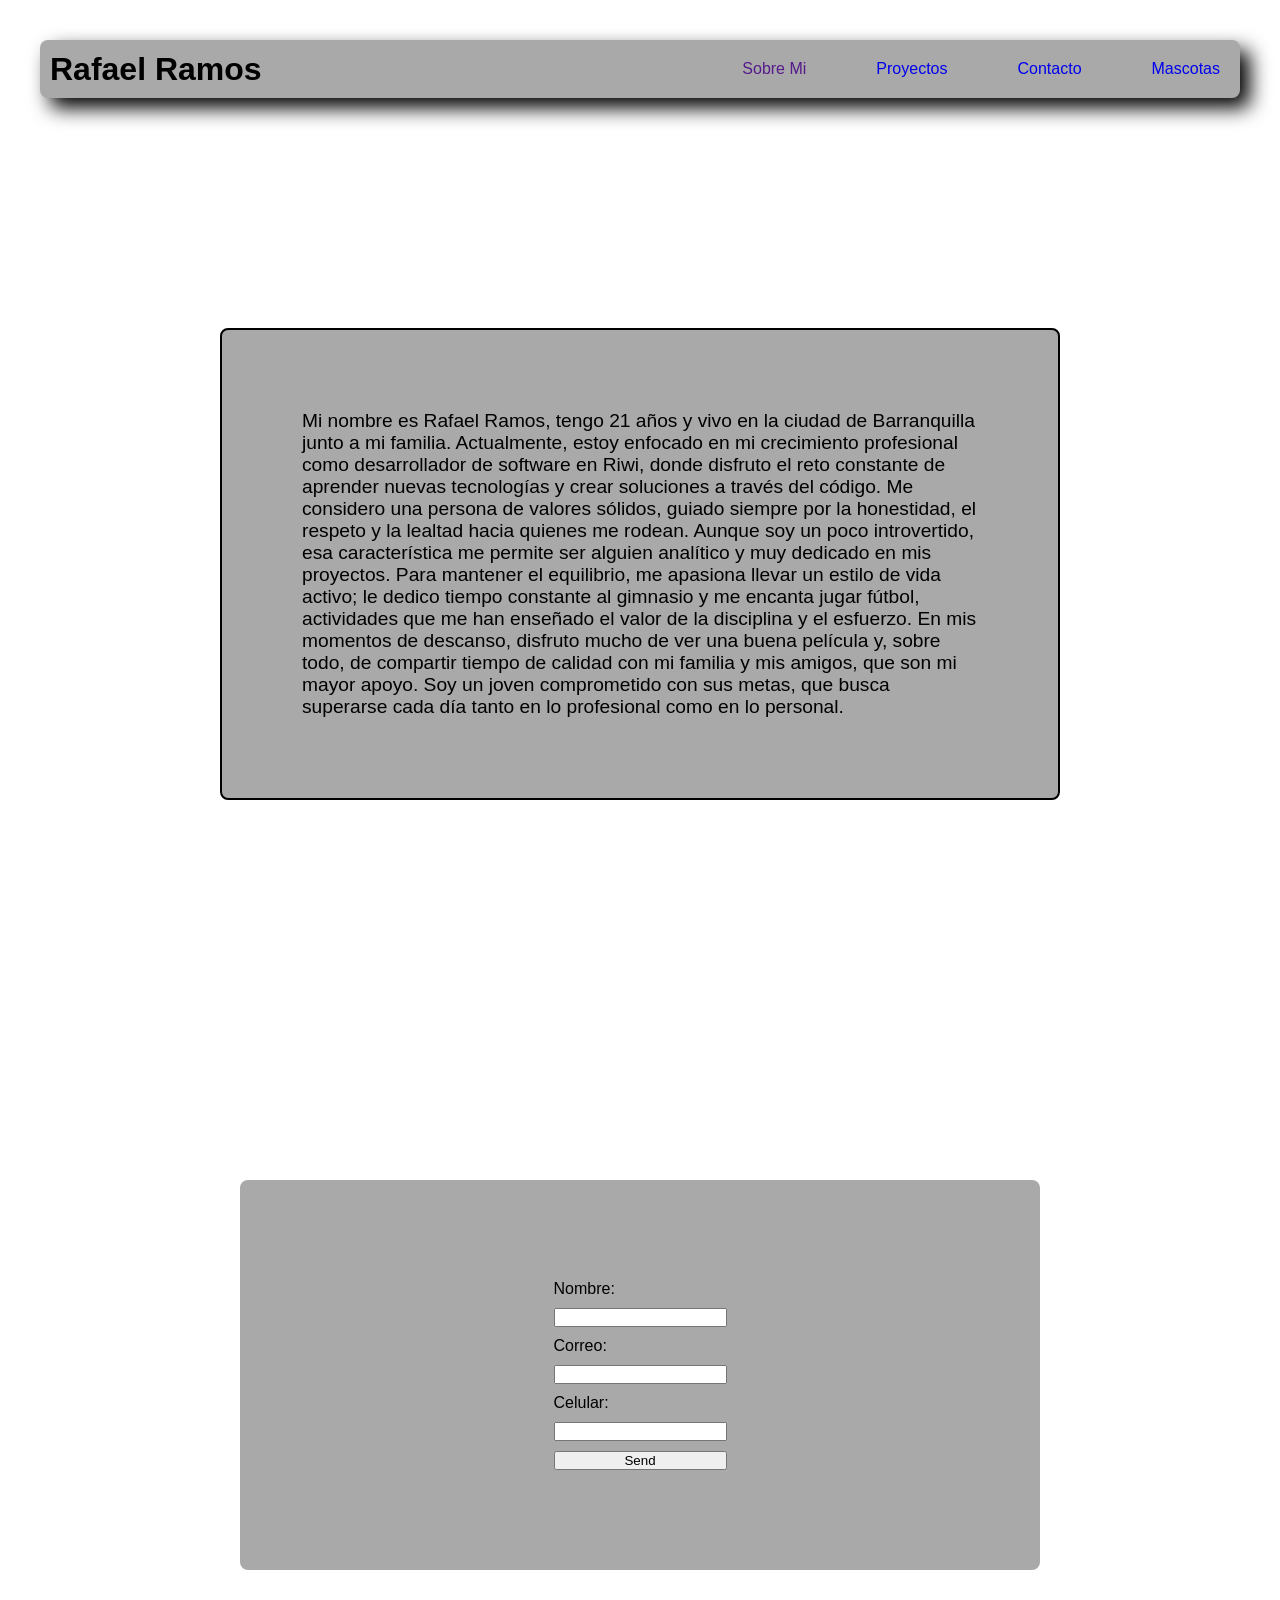
==== index.html @ 49810667 "Actualizado" ====
<!DOCTYPE html>
<html lang="en">
<head>
    <link rel="stylesheet" href="styles.css">
    <meta charset="UTF-8">
    <meta name="viewport" content="width=device-width, initial-scale=1.0">
    <title>Portafolio</title>
</head>

<body>
    <header  class="nav-menu">
        <h1>Rafael Ramos</h1>
        <section>
            <nav >
                <ul>
                    <li><a class="a" href="">Sobre Mi</a></li>
                    <li><a class="a" href="proyectos.html">Proyectos</a></li>             
                    <li><a class="a" href="contacto.html">Contacto</a></li>
                    <li><a class="a" href="mascotas.html">Mascotas</a></li>
                </ul>
            </nav>
        </section>
    </header>
        <main id="main_content">
            <p>Mi nombre es Rafael Ramos, tengo 21 años y vivo en la ciudad de Barranquilla junto a mi familia. Actualmente, estoy enfocado en mi crecimiento profesional como desarrollador de software en Riwi, donde disfruto el reto constante de aprender nuevas tecnologías y crear soluciones a través del código.
                            Me considero una persona de valores sólidos, guiado siempre por la honestidad, el respeto y la lealtad hacia quienes me rodean. Aunque soy un poco introvertido, esa característica me permite ser alguien analítico y muy dedicado en mis proyectos.
                            Para mantener el equilibrio, me apasiona llevar un estilo de vida activo; le dedico tiempo constante al gimnasio y me encanta jugar fútbol, actividades que me han enseñado el valor de la disciplina y el esfuerzo. En mis momentos de descanso, disfruto mucho de ver una buena película y, sobre todo, de compartir tiempo de calidad con mi familia y mis amigos, que son mi mayor apoyo. Soy un joven comprometido con sus metas, que busca superarse cada día tanto en lo profesional como en lo personal.</p> 
            <form action="">                 
                <label for="Nombre">Nombre:</label>
                <input type="text" name="Nombre">
                <label for="Correo">Correo:</label>
                <input type="text" name="Correo">
                <label for="celular">Celular:</label>
                <input type="text">
                <input type="button" value="Send" class="mi-boton">
            </form>
        </main>
        <script src="script.js">
            function cambiarTexto() {
                document.getElementById("miTexto").innerText = "¡Texto cambiado!"
}
        </script>
</body>
</html>
---- styles.css ----
* {
    box-sizing: border-box;
    margin: 0;
    padding: 0;
    text-decoration: none;
}

body {
    font-family: Arial, sans-serif;
    background-image: url(https://images.unsplash.com/photo-1454117096348-e4abbeba002c?fm=jpg&q=60&w=3000&auto=format&fit=crop&ixlib=rb-4.1.0&ixid=M3wxMjA3fDB8MHxzZWFyY2h8N3x8Zm9uZG8lMjBkZWwlMjBzaXRpbyUyMHdlYnxlbnwwfHwwfHx8MA%3D%3D);
    background-size: cover;
    color: rgb(0, 0, 0);
    display: grid;
    padding: 20px;
    margin: 20px;
    border: 4px;
    gap: 3%;
    height: calc(100vh-40px);
}

#main_content {
    flex: 1;
    display: flex;
    flex-direction: column;
    gap: 3%;
}

header {
    width: 100%;
    height: auto;
    background-color: darkgray;
    background-size: contain;
    box-shadow: 10px 10px 20px;
    border-radius: 8px;
    display: flex;
    justify-content: space-between;
    align-items: center;
}

h1 {
    margin: 10px;
}

ul {
    list-style: none;
    display: flex;
    gap: 70px;
    padding: 20px;
    color: black;
}

p {
    margin: 180px;
    border: solid 2px;
    border-radius: 8px;
    box-shadow: 10px, 10px 20px;
    background-color: darkgray;
    font-size: 1.2rem;
    padding: 80px;
}

form {
    display: flex;
    justify-content: center;    
    display: grid;
    border: 4px;
    border-radius: 8px;
    background-color: darkgrey;
    padding: 100px;
    margin: 200px;
    gap: 10px;
    
}

.galeria {
    display:flex;
    flex-wrap: wrap;
    display: grid;
    grid-template-columns: 1fr 1fr 1fr;
    gap: 100px;
    margin: 30px;
}

.imagesm {
    max-width: 100%;
    height: 100%;
    border-radius: 8px;
}

.a:hover {
    color: rgb(221, 228, 226);
}

.imagesm:hover {
    transform: scale(1.1);
}

.proyectos {
    padding: 100px;
    margin: 25px;
    font-size: 1rem;
    display: flex;
    flex-wrap: wrap;
    display: grid;
    grid-template-columns: 1fr 1fr 1fr;
    gap: 100px;
    width: 100%;
    height: auto;
    
}

.c {
    border: solid 2px color darkgray;
    border-radius: 8px;
    box-shadow: 5px, 5px, 10px;
    width: 1000px;
    height: auto;
    padding: 30px;
    background-color: darkgray;
    box-shadow: 10px 10px 20px;
    color: black;
    justify-content: center;
    align-items: center ;
}

.c:hover {
    color: rgba(221, 218, 218, 0.884);
}   

/* media query para moviles (pantallas pequeñas) */
@media screen and (max-width: 575.98px) {

    .nav-menu {
        display: flex;
        flex-direction: column;
        width: 100%;
        align-items: center;
    }
    
    .proyectos {
    display: grid;
        grid-template-columns: 1fr; 
        width: 100%;
    }

    .galeria {
        display: grid;
        grid-template-columns: repeat(2, 1fr);
        gap: 10px;
    }
}

/* media query para tablets (pantallas medianas) */
@media screen and (min-width: 768px) and (max-width: 992px) {

    .proyectos {
        display: grid;
        grid-template-columns: repeat(2, 1fr);
        gap: 80px;
    }

    .galeria {
        display: grid;
        grid-template-columns: repeat(3, 1fr);
        gap: 20px;
    }
}

/* media query para escritorios (pantallas grandes) */
@media screen and (min-width: 993px) and (max-width: 1200px) {
    .galeria {
        grid-template-columns: repeat(3, 1fr);
    }
}
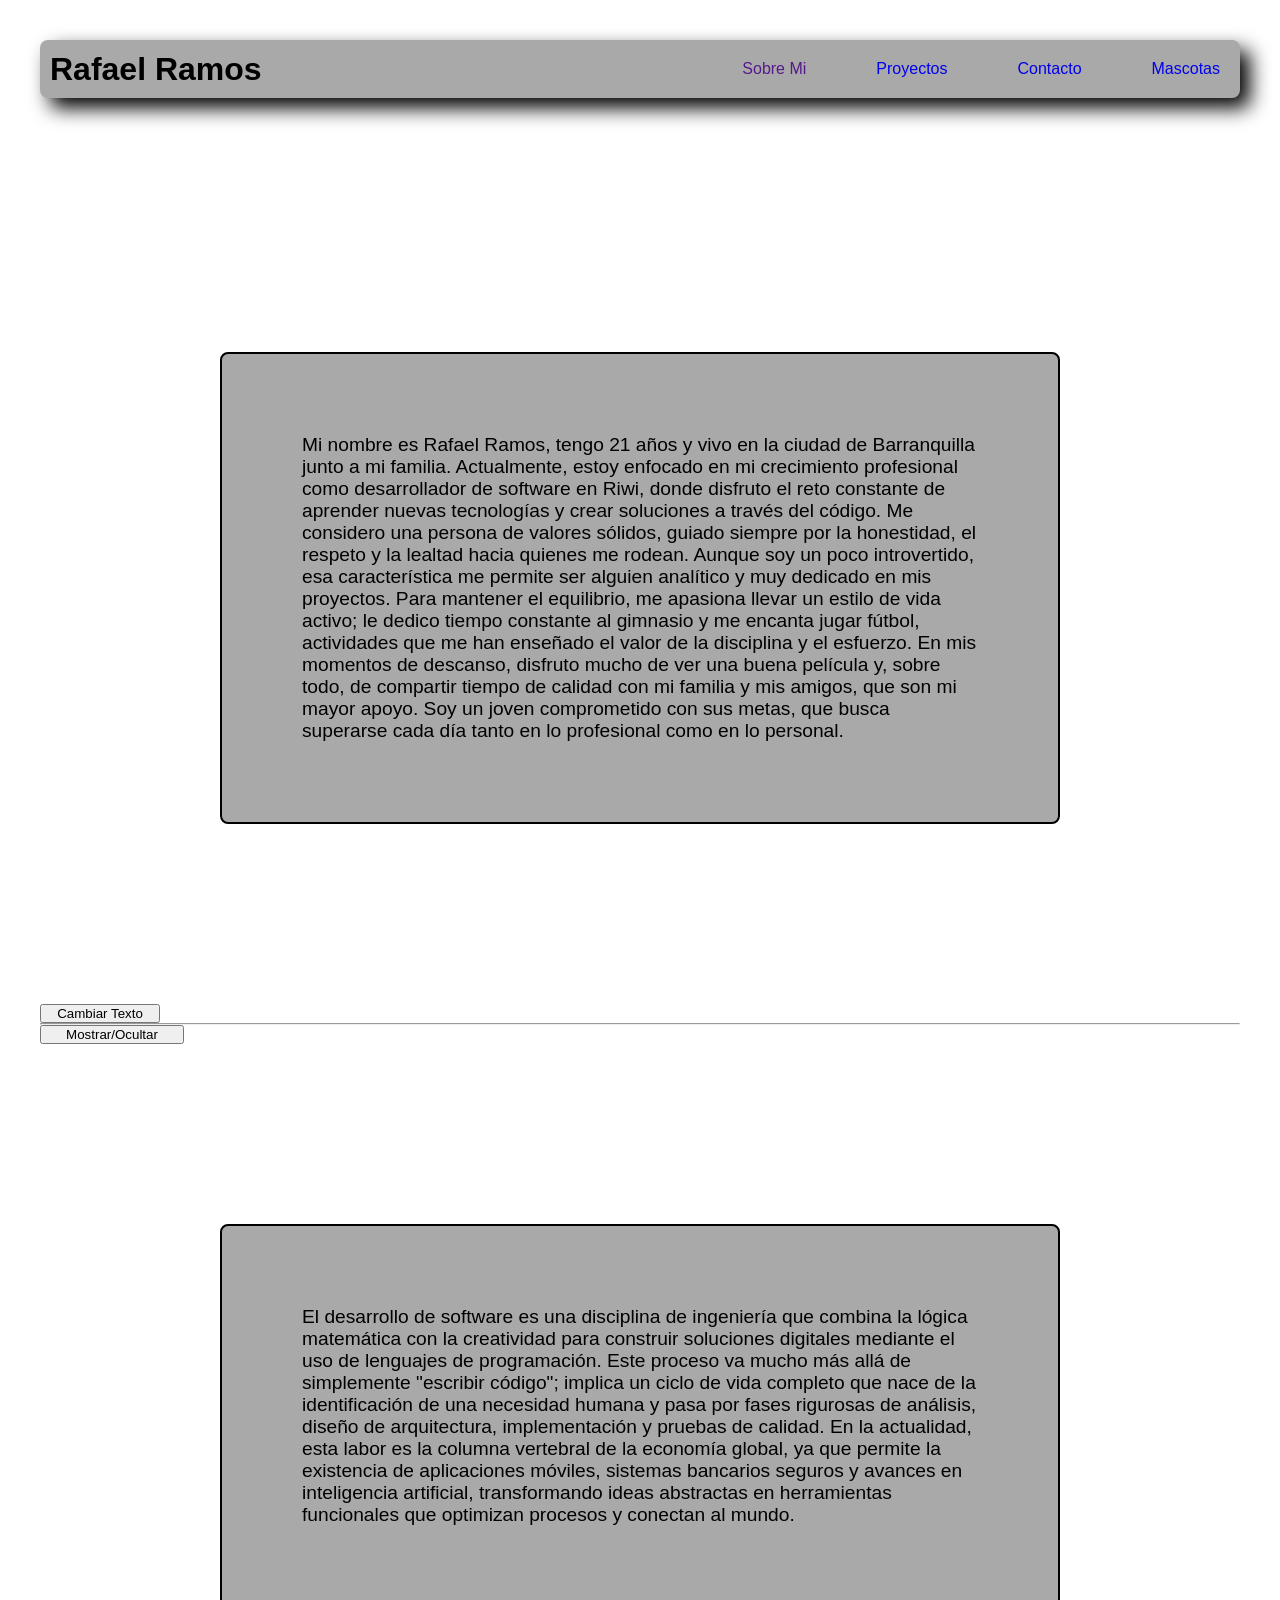
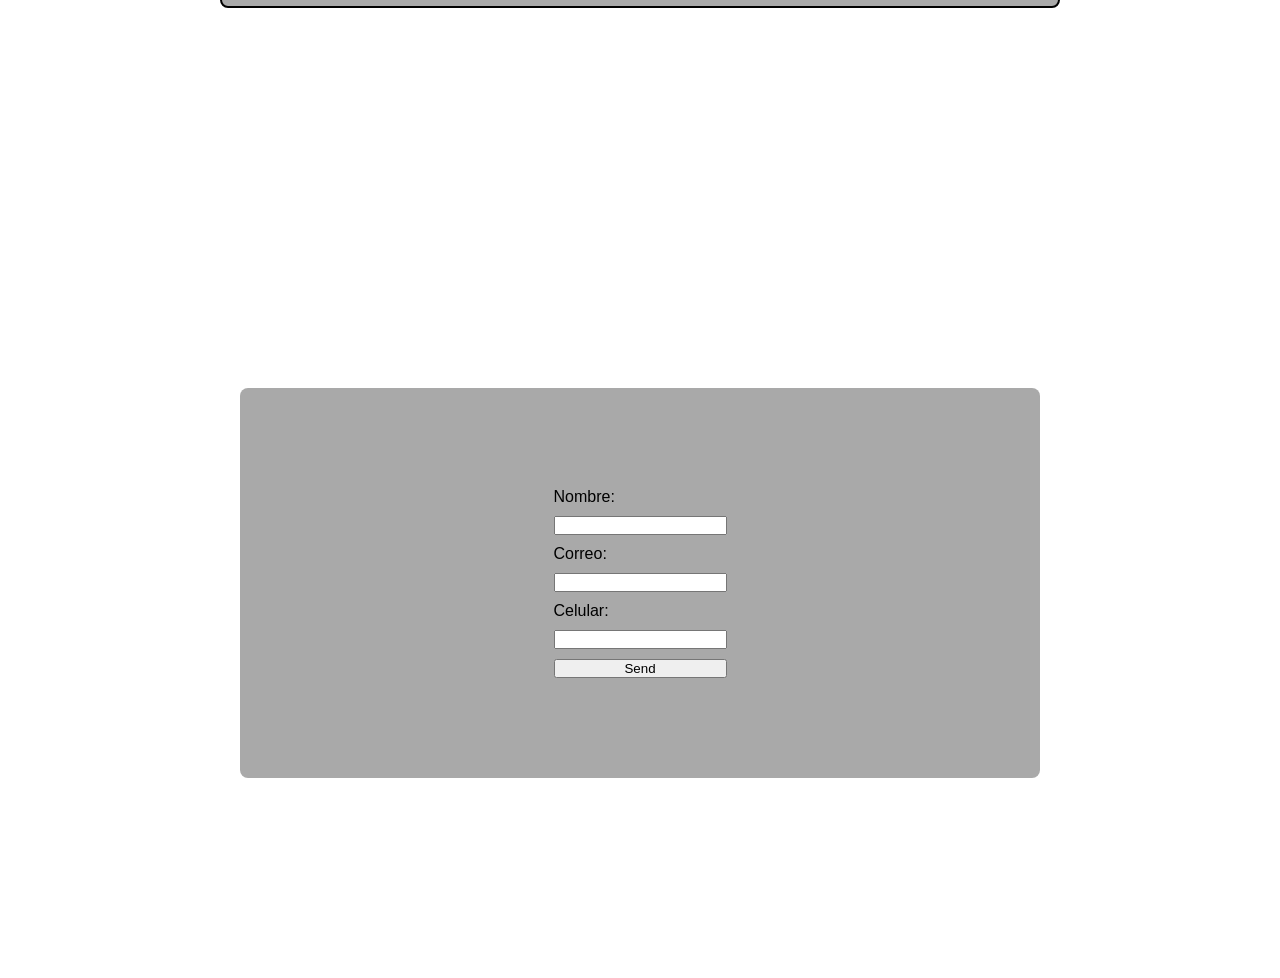
==== commit 102f1569: "Actualizado" ====
--- a/index.html
+++ b/index.html
@@ -1,10 +1,10 @@
 <!DOCTYPE html>
-<html lang="en">
+<html lang="es">
 <head>
     <link rel="stylesheet" href="styles.css">
     <meta charset="UTF-8">
     <meta name="viewport" content="width=device-width, initial-scale=1.0">
-    <title>Portafolio</title>
+    <title>Portafolio_sem3</title>
 </head>
 
 <body>
@@ -22,10 +22,16 @@
         </section>
     </header>
         <main id="main_content">
-            <p>Mi nombre es Rafael Ramos, tengo 21 años y vivo en la ciudad de Barranquilla junto a mi familia. Actualmente, estoy enfocado en mi crecimiento profesional como desarrollador de software en Riwi, donde disfruto el reto constante de aprender nuevas tecnologías y crear soluciones a través del código.
-                            Me considero una persona de valores sólidos, guiado siempre por la honestidad, el respeto y la lealtad hacia quienes me rodean. Aunque soy un poco introvertido, esa característica me permite ser alguien analítico y muy dedicado en mis proyectos.
-                            Para mantener el equilibrio, me apasiona llevar un estilo de vida activo; le dedico tiempo constante al gimnasio y me encanta jugar fútbol, actividades que me han enseñado el valor de la disciplina y el esfuerzo. En mis momentos de descanso, disfruto mucho de ver una buena película y, sobre todo, de compartir tiempo de calidad con mi familia y mis amigos, que son mi mayor apoyo. Soy un joven comprometido con sus metas, que busca superarse cada día tanto en lo profesional como en lo personal.</p> 
-            <form action="">                 
+            <p id="parrafoTexto">Mi nombre es Rafael Ramos, tengo 21 años y vivo en la ciudad de Barranquilla junto a mi familia. Actualmente, estoy enfocado en mi crecimiento profesional como desarrollador de software en Riwi, donde disfruto el reto constante de aprender nuevas tecnologías y crear soluciones a través del código.
+                Me considero una persona de valores sólidos, guiado siempre por la honestidad, el respeto y la lealtad hacia quienes me rodean. Aunque soy un poco introvertido, esa característica me permite ser alguien analítico y muy dedicado en mis proyectos.
+                Para mantener el equilibrio, me apasiona llevar un estilo de vida activo; le dedico tiempo constante al gimnasio y me encanta jugar fútbol, actividades que me han enseñado el valor de la disciplina y el esfuerzo. En mis momentos de descanso, disfruto mucho de ver una buena película y, sobre todo, de compartir tiempo de calidad con mi familia y mis amigos, que son mi mayor apoyo. Soy un joven comprometido con sus metas, que busca superarse cada día tanto en lo profesional como en lo personal.</p> 
+                <button id="btnCambiarTexto">Cambiar Texto</button>
+            <hr>
+            <button id="btnToggle">Mostrar/Ocultar</button>
+            <div id="contenidoExtra">
+            <p>El desarrollo de software es una disciplina de ingeniería que combina la lógica matemática con la creatividad para construir soluciones digitales mediante el uso de lenguajes de programación. Este proceso va mucho más allá de simplemente "escribir código"; implica un ciclo de vida completo que nace de la identificación de una necesidad humana y pasa por fases rigurosas de análisis, diseño de arquitectura, implementación y pruebas de calidad. En la actualidad, esta labor es la columna vertebral de la economía global, ya que permite la existencia de aplicaciones móviles, sistemas bancarios seguros y avances en inteligencia artificial, transformando ideas abstractas en herramientas funcionales que optimizan procesos y conectan al mundo.</p>
+            </div>
+                <form action="">                 
                 <label for="Nombre">Nombre:</label>
                 <input type="text" name="Nombre">
                 <label for="Correo">Correo:</label>
--- a/styles.css
+++ b/styles.css
@@ -69,7 +69,6 @@
     padding: 100px;
     margin: 200px;
     gap: 10px;
-    
 }
 
 .galeria {
@@ -97,30 +96,28 @@
 
 .proyectos {
     padding: 100px;
-    margin: 25px;
+    margin: 100px;
     font-size: 1rem;
     display: flex;
     flex-wrap: wrap;
     display: grid;
     grid-template-columns: 1fr 1fr 1fr;
-    gap: 100px;
-    width: 100%;
+    gap: 200px;
+    width: 80%;
     height: auto;
-    
 }
 
 .c {
     border: solid 2px color darkgray;
     border-radius: 8px;
     box-shadow: 5px, 5px, 10px;
-    width: 1000px;
+    width: 1000;
     height: auto;
-    padding: 30px;
+    padding: 80px;
     background-color: darkgray;
     box-shadow: 10px 10px 20px;
     color: black;
-    justify-content: center;
-    align-items: center ;
+    
 }
 
 .c:hover {
@@ -138,7 +135,7 @@
     }
     
     .proyectos {
-    display: grid;
+        display: grid;
         grid-template-columns: 1fr; 
         width: 100%;
     }
@@ -156,7 +153,7 @@
     .proyectos {
         display: grid;
         grid-template-columns: repeat(2, 1fr);
-        gap: 80px;
+        gap: 200px;
     }
 
     .galeria {
@@ -172,3 +169,14 @@
         grid-template-columns: repeat(3, 1fr);
     }
 }
+
+#btnCambiarTexto {
+    width: 10%;
+    height: auto;
+
+}
+
+#btnToggle {
+    width: 12%;
+    height: auto;
+}
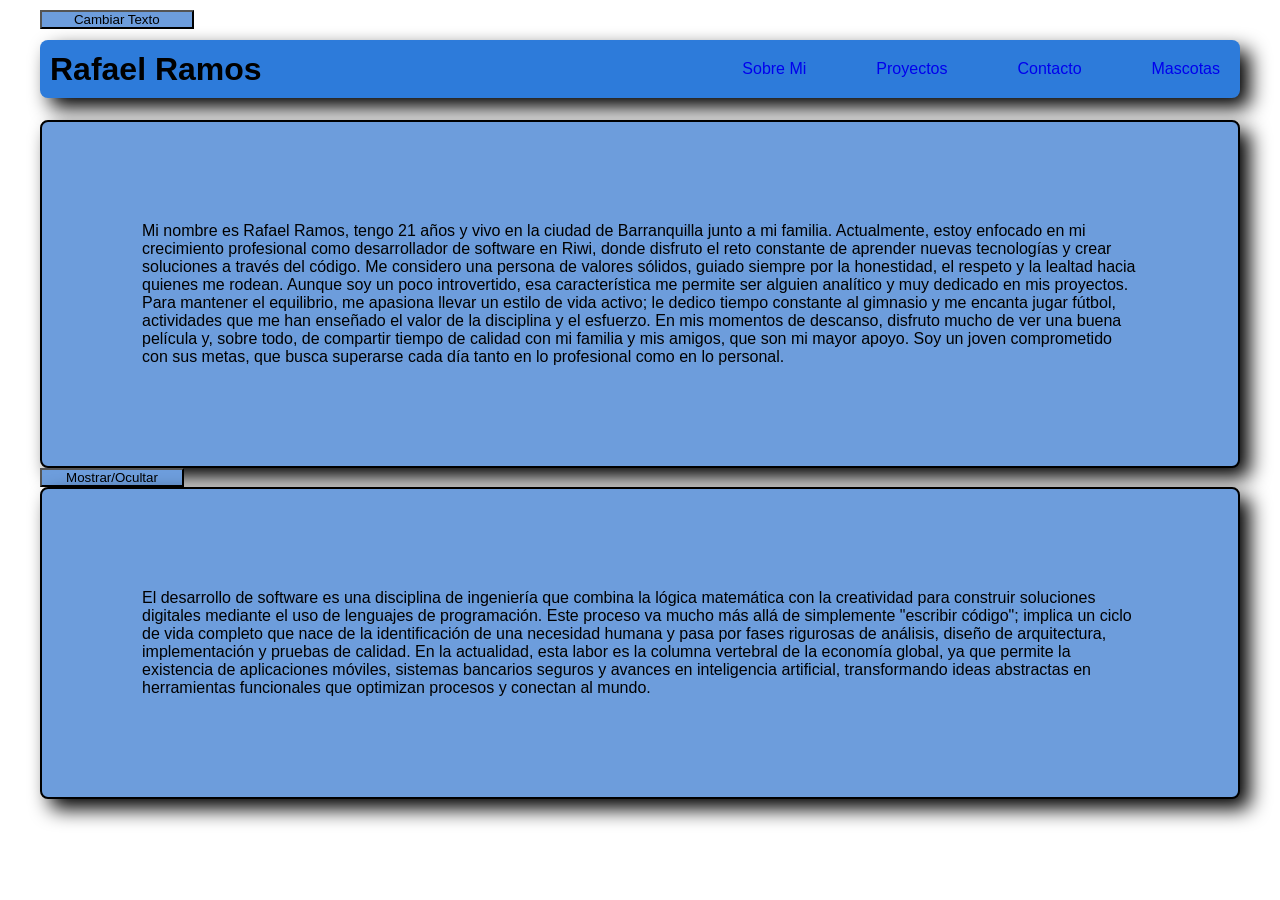
==== commit a89de6be: "Terminado" ====
--- a/index.html
+++ b/index.html
@@ -7,13 +7,14 @@
     <title>Portafolio_sem3</title>
 </head>
 
-<body>
-    <header  class="nav-menu">
+<body onload="bienvenida()">
+    <!-- Menu de navegasion en el header -->
+    <header>  
         <h1>Rafael Ramos</h1>
         <section>
-            <nav >
+            <nav class="nav-menu">
                 <ul>
-                    <li><a class="a" href="">Sobre Mi</a></li>
+                    <li><a class="a" href="index.html">Sobre Mi</a></li>
                     <li><a class="a" href="proyectos.html">Proyectos</a></li>             
                     <li><a class="a" href="contacto.html">Contacto</a></li>
                     <li><a class="a" href="mascotas.html">Mascotas</a></li>
@@ -21,30 +22,27 @@
             </nav>
         </section>
     </header>
-        <main id="main_content">
-            <p id="parrafoTexto">Mi nombre es Rafael Ramos, tengo 21 años y vivo en la ciudad de Barranquilla junto a mi familia. Actualmente, estoy enfocado en mi crecimiento profesional como desarrollador de software en Riwi, donde disfruto el reto constante de aprender nuevas tecnologías y crear soluciones a través del código.
+            <!-- Contenido principal de la pagina -->
+            <main id="main_content"> 
+                <p id="parrafoTexto">Mi nombre es Rafael Ramos, tengo 21 años y vivo en la ciudad de Barranquilla junto a mi familia. Actualmente, estoy enfocado en mi crecimiento profesional como desarrollador de software en Riwi, donde disfruto el reto constante de aprender nuevas tecnologías y crear soluciones a través del código.
                 Me considero una persona de valores sólidos, guiado siempre por la honestidad, el respeto y la lealtad hacia quienes me rodean. Aunque soy un poco introvertido, esa característica me permite ser alguien analítico y muy dedicado en mis proyectos.
-                Para mantener el equilibrio, me apasiona llevar un estilo de vida activo; le dedico tiempo constante al gimnasio y me encanta jugar fútbol, actividades que me han enseñado el valor de la disciplina y el esfuerzo. En mis momentos de descanso, disfruto mucho de ver una buena película y, sobre todo, de compartir tiempo de calidad con mi familia y mis amigos, que son mi mayor apoyo. Soy un joven comprometido con sus metas, que busca superarse cada día tanto en lo profesional como en lo personal.</p> 
+                Para mantener el equilibrio, me apasiona llevar un estilo de vida activo; le dedico tiempo constante al gimnasio y me encanta jugar fútbol, actividades que me han enseñado el valor de la disciplina y el esfuerzo. En mis momentos de descanso, disfruto mucho de ver una buena película y, sobre todo, de compartir tiempo de calidad con mi familia y mis amigos, que son mi mayor apoyo. Soy un joven 
+                comprometido con sus metas, que busca superarse cada día tanto en lo profesional como en lo personal.</p> 
+            
+                <!-- Boton para interactuar con el contenido -->
                 <button id="btnCambiarTexto">Cambiar Texto</button>
-            <hr>
-            <button id="btnToggle">Mostrar/Ocultar</button>
+            
+                <!-- Seccion de contenido extra que se muestra y oculta con el boton -->
+                <button id="btnToggle">Mostrar/Ocultar</button>
             <div id="contenidoExtra">
-            <p>El desarrollo de software es una disciplina de ingeniería que combina la lógica matemática con la creatividad para construir soluciones digitales mediante el uso de lenguajes de programación. Este proceso va mucho más allá de simplemente "escribir código"; implica un ciclo de vida completo que nace de la identificación de una necesidad humana y pasa por fases rigurosas de análisis, diseño de arquitectura, implementación y pruebas de calidad. En la actualidad, esta labor es la columna vertebral de la economía global, ya que permite la existencia de aplicaciones móviles, sistemas bancarios seguros y avances en inteligencia artificial, transformando ideas abstractas en herramientas funcionales que optimizan procesos y conectan al mundo.</p>
+                <p>El desarrollo de software es una disciplina de ingeniería que combina la lógica matemática con la creatividad para construir soluciones digitales mediante el uso de lenguajes de programación. Este proceso va mucho más allá de simplemente "escribir código"; implica un ciclo de vida completo que nace de la identificación de una necesidad humana y pasa por fases rigurosas de análisis, diseño de arquitectura, implementación y pruebas de calidad. En la actualidad, esta labor es la columna vertebral de la economía global, ya que permite la existencia de aplicaciones móviles, sistemas bancarios seguros y avances en inteligencia artificial, transformando ideas abstractas en herramientas funcionales que optimizan procesos y conectan al mundo.</p>
             </div>
-                <form action="">                 
-                <label for="Nombre">Nombre:</label>
-                <input type="text" name="Nombre">
-                <label for="Correo">Correo:</label>
-                <input type="text" name="Correo">
-                <label for="celular">Celular:</label>
-                <input type="text">
-                <input type="button" value="Send" class="mi-boton">
-            </form>
         </main>
+        <!-- Script para manejar la interactividad de la pagina -->
         <script src="script.js">
             function cambiarTexto() {
-                document.getElementById("miTexto").innerText = "¡Texto cambiado!"
-}
+                document.getElementById("parrafoTexto").innerText = "¡Texto cambiado!"
+            }
         </script>
 </body>
 </html>
--- a/styles.css
+++ b/styles.css
@@ -1,3 +1,4 @@
+/* estilos globales para todo el sitio */
 * {
     box-sizing: border-box;
     margin: 0;
@@ -5,9 +6,14 @@
     text-decoration: none;
 }
 
+:root {
+    --primary-color: rgb(45, 123, 218);
+    --secondary-color: rgb(109, 157, 220);  
+}
+/* estilos para el cuerpo del sitio */
 body {
     font-family: Arial, sans-serif;
-    background-image: url(https://images.unsplash.com/photo-1454117096348-e4abbeba002c?fm=jpg&q=60&w=3000&auto=format&fit=crop&ixlib=rb-4.1.0&ixid=M3wxMjA3fDB8MHxzZWFyY2h8N3x8Zm9uZG8lMjBkZWwlMjBzaXRpbyUyMHdlYnxlbnwwfHwwfHx8MA%3D%3D);
+    background-image: url(https://images.vexels.com/media/users/3/166925/raw/29bea4762c52b19c54c867322e54a094-diseno-de-fondo-azul-abstracto.jpg);
     background-size: cover;
     color: rgb(0, 0, 0);
     display: grid;
@@ -18,6 +24,13 @@
     height: calc(100vh-40px);
 }
 
+#body_proyectos {
+    display: flex;
+    flex-direction: column;
+    align-items: center;
+}
+
+/* estilos para el contenido principal del sitio */
 #main_content {
     flex: 1;
     display: flex;
@@ -25,10 +38,11 @@
     gap: 3%;
 }
 
+/* estilos para el header del sitio */
 header {
     width: 100%;
     height: auto;
-    background-color: darkgray;
+    background-color: var(--primary-color);
     background-size: contain;
     box-shadow: 10px 10px 20px;
     border-radius: 8px;
@@ -41,6 +55,7 @@
     margin: 10px;
 }
 
+/* estilos para el menu de navegacion */
 ul {
     list-style: none;
     display: flex;
@@ -49,28 +64,32 @@
     color: black;
 }
 
+/* estilos para el contenido de cada pagina */
 p {
-    margin: 180px;
+    width: 100%;
     border: solid 2px;
     border-radius: 8px;
-    box-shadow: 10px, 10px 20px;
-    background-color: darkgray;
-    font-size: 1.2rem;
-    padding: 80px;
-}
-
+    box-shadow: 10px 10px 20px;
+    background-color: var(--secondary-color);
+    font-size: 100%;
+    padding: 100px;
+}
+
+/* estilos para el formulario de contacto */
 form {
     display: flex;
     justify-content: center;    
     display: grid;
     border: 4px;
     border-radius: 8px;
-    background-color: darkgrey;
-    padding: 100px;
-    margin: 200px;
+    box-shadow: 10px 10px 20px;
+    background-color: var(--secondary-color);
     gap: 10px;
-}
-
+    margin: 15%;
+    padding: 5%;
+}
+
+/* imagenes de mascotas */
 .galeria {
     display:flex;
     flex-wrap: wrap;
@@ -81,11 +100,11 @@
 }
 
 .imagesm {
-    max-width: 100%;
-    height: 100%;
-    border-radius: 8px;
-}
-
+    width: 100%;
+    height: 50%;
+}
+
+/* estilos para enlaces */
 .a:hover {
     color: rgb(221, 228, 226);
 }
@@ -94,44 +113,55 @@
     transform: scale(1.1);
 }
 
+/* estilos para proyectos */
 .proyectos {
-    padding: 100px;
-    margin: 100px;
+
     font-size: 1rem;
     display: flex;
     flex-wrap: wrap;
     display: grid;
     grid-template-columns: 1fr 1fr 1fr;
+    grid-template-rows: 1fr 1fr;
     gap: 200px;
-    width: 80%;
-    height: auto;
-}
-
+    width: 90%;
+    height: auto;
+}
+
+/* estilos para enlaces de proyectos */
 .c {
-    border: solid 2px color darkgray;
+    border: solid 2px color var(--secondary-color);
     border-radius: 8px;
     box-shadow: 5px, 5px, 10px;
-    width: 1000;
+    width: 100%;
     height: auto;
     padding: 80px;
-    background-color: darkgray;
+    background-color: var(--secondary-color);
     box-shadow: 10px 10px 20px;
     color: black;
-    
-}
-
+    display: block;
+    text-align: center;
+}
+
+.proyecto_li {
+    width: 100%;
+}
+
+/* estilos para enlaces de proyectos al pasar el mouse */
 .c:hover {
     color: rgba(221, 218, 218, 0.884);
 }   
 
 /* media query para moviles (pantallas pequeñas) */
 @media screen and (max-width: 575.98px) {
-
-    .nav-menu {
+    header {
+        flex-direction: column;
+        align-items: center;
+    }
+    .nav-menu ul {
         display: flex;
         flex-direction: column;
         width: 100%;
-        align-items: center;
+        justify-content: center;
     }
     
     .proyectos {
@@ -158,7 +188,7 @@
 
     .galeria {
         display: grid;
-        grid-template-columns: repeat(3, 1fr);
+        grid-template-columns: repeat(2, 1fr);
         gap: 20px;
     }
 }
@@ -170,13 +200,43 @@
     }
 }
 
+/* estilos para botones */
 #btnCambiarTexto {
-    width: 10%;
-    height: auto;
-
+    width: 12%;
+    height: auto;
+    position: absolute;
+    top: 10px;
+    left: 40px;
+    background-color: var(--secondary-color);
 }
 
 #btnToggle {
     width: 12%;
     height: auto;
-}
+    background-color: var(--secondary-color);
+}
+
+/* estilos para descripcion de mascotas */
+.p_mascotas {
+    border:0;
+    border-radius:0;
+    box-shadow:0;
+    background-color: var(--secondary-color);
+    font-size: 1rem;
+    width: 100%;
+    height: 50%;
+    box-sizing: border-box; 
+    padding: 0;
+    margin: 0;
+    display: flex;
+    text-align: center;
+    align-items: center;
+    
+}
+
+/* estilos para cada articulo de mascotas */
+article {
+    overflow: hidden;
+    border-radius: 8px;
+    box-shadow: 10px 10px 20px;
+}
